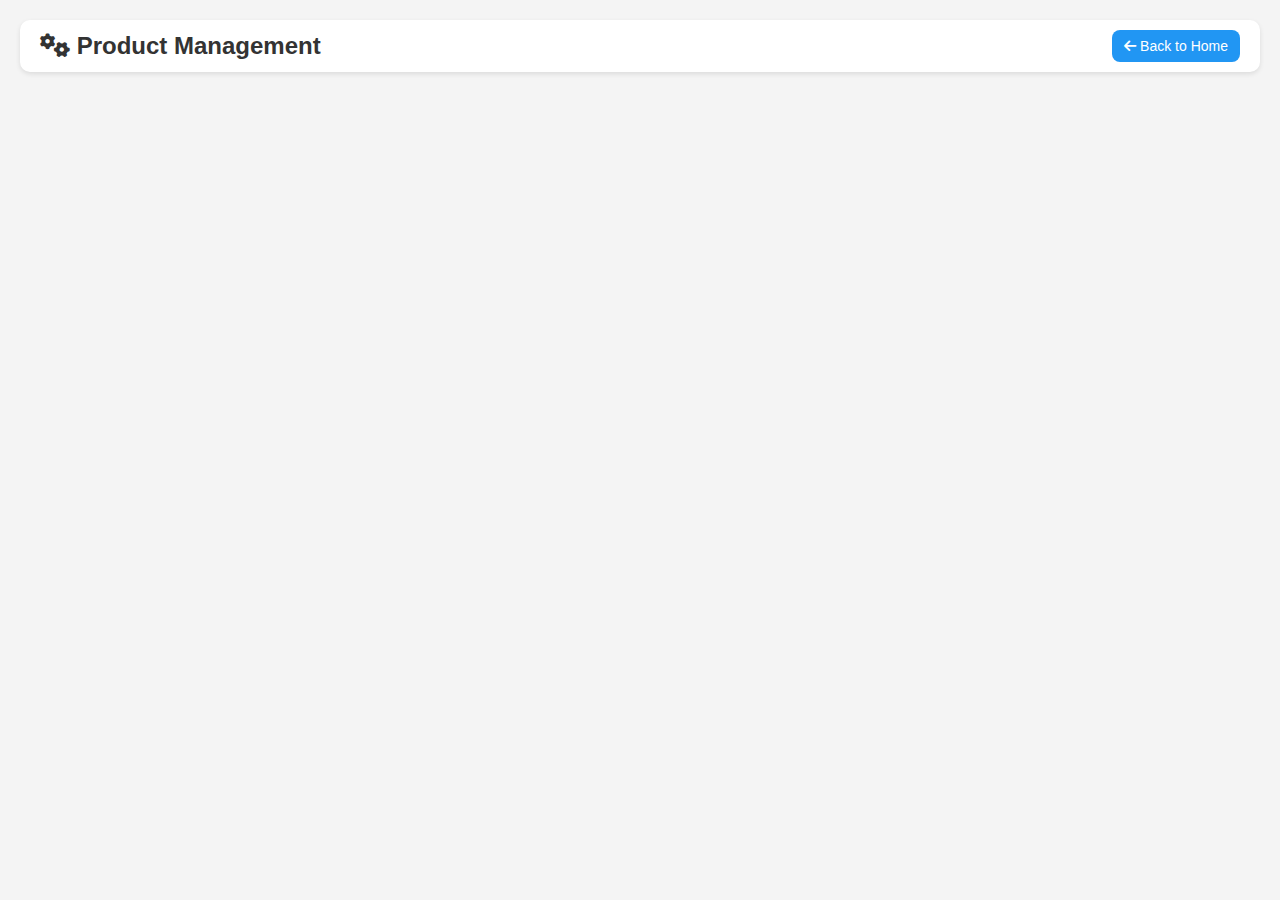
==== korzinka.html @ dd147651 "new" ====
<!DOCTYPE html>
<html lang="en">
<head>
  <meta charset="UTF-8" />
  <meta name="viewport" content="width=device-width, initial-scale=1.0" />
  <title>Manage Products</title>
  <link rel="stylesheet" href="https://cdnjs.cloudflare.com/ajax/libs/font-awesome/6.5.0/css/all.min.css">
  <link rel="stylesheet" href="./style.css">
</head>
<body>
  <header>
    <h1><i class="fas fa-cogs"></i> Product Management</h1>
    <a href="index.html" class="btn-back"><i class="fas fa-arrow-left"></i> Back to Home</a>
  </header>

  <main>
    <section class="products" id="productList">
    </section>
  </main>

  <script src="./scrip.js"></script>
</body>
</html>
---- style.css ----
* {
    margin: 0;
    padding: 0;
    box-sizing: border-box;
    font-family: Arial, sans-serif;
  }
  body {
    background: #f4f4f4;
    padding: 20px;
  }
  header {
    display: flex;
    justify-content: space-between;
    align-items: center;
    padding: 10px 20px;
    background-color: #fff;
    border-radius: 10px;
    box-shadow: 0 2px 5px rgba(0,0,0,0.1);
    margin-bottom: 20px;
  }
  header h1 {
    font-size: 24px;
    color: #333;
  }
  .header-buttons a {
    margin-left: 10px;
  }
  .btn-add, .btn-back, .btn-cart {
    text-decoration: none;
    background-color: #2196f3;
    color: white;
    padding: 8px 12px;
    border-radius: 8px;
    font-size: 14px;
  }
  .products {
    display: grid;
    grid-template-columns: repeat(auto-fit, minmax(250px, 1fr));
    gap: 20px;
  }
  .product {
    background-color: #fff;
    border-radius: 15px;
    padding: 15px;
    box-shadow: 0 3px 8px rgba(0,0,0,0.1);
    position: relative;
    transition: transform 0.3s ease;
  }
  .product:hover {
    transform: translateY(-5px);
  }
  .product img {
    max-width: 100%;
    height: 200px;
    object-fit: contain;
    margin-bottom: 10px;
  }
  .product h3 {
    font-size: 18px;
    color: #222;
    margin-bottom: 5px;
  }
  .product p {
    color: #555;
    font-size: 14px;
  }
  .product .price {
    font-weight: bold;
    color: #e91e63;
    margin: 10px 0;
  }
  .actions {
    display: flex;
    justify-content: space-between;
    margin-top: 10px;
  }
  .actions button {
    border: none;
    padding: 8px 12px;
    border-radius: 8px;
    cursor: pointer;
    font-size: 14px;
    transition: background-color 0.3s ease;
  }
  .edit-btn {
    background: #ff9800;
    color: white;
  }
  .edit-btn:hover {
    background: #e68900;
  }
  .delete-btn {
    background: #f44336;
    color: white;
  }
  .delete-btn:hover {
    background: #d32f2f;
  }
  .add-btn {
    background: #4caf50;
    color: white;
    width: 100%;
  }
  .add-btn:hover {
    background: #45a049;
  }


  .search-box {
    width: 100%;
    max-width: 400px;
    padding: 10px;
    margin: 0 auto 20px;
    display: block;
    font-size: 16px;
    border: 1px solid #ccc;
    border-radius: 8px;
    box-shadow: 0 2px 4px rgba(0,0,0,0.05);
  }
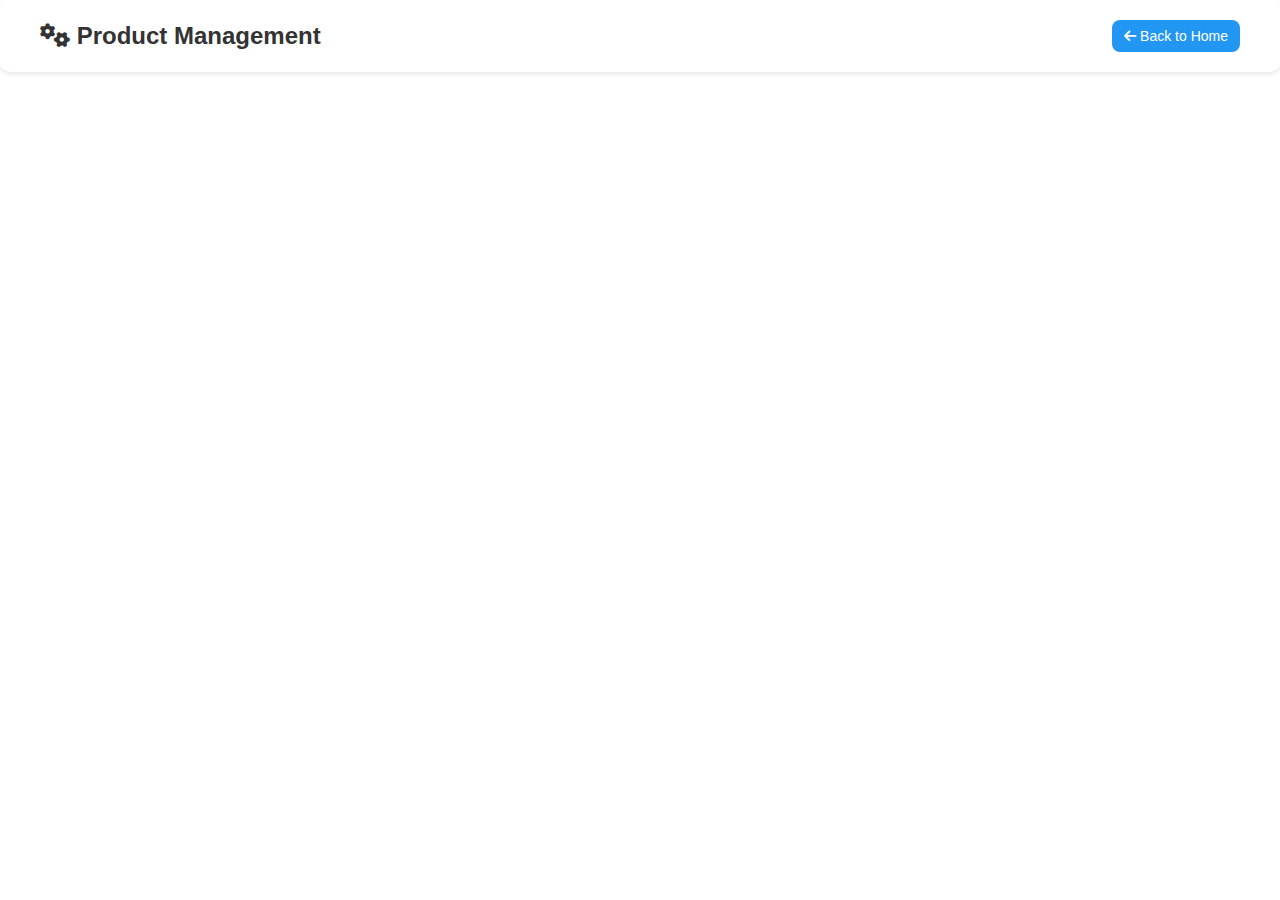
==== commit 1409e76e: "new" ====
--- a/korzinka.html
+++ b/korzinka.html
@@ -13,10 +13,6 @@
     <a href="index.html" class="btn-back"><i class="fas fa-arrow-left"></i> Back to Home</a>
   </header>
 
-  <main>
-    <section class="products" id="productList">
-    </section>
-  </main>
 
   <script src="./scrip.js"></script>
 </body>
--- a/style.css
+++ b/style.css
@@ -4,15 +4,11 @@
     box-sizing: border-box;
     font-family: Arial, sans-serif;
   }
-  body {
-    background: #f4f4f4;
-    padding: 20px;
-  }
   header {
     display: flex;
     justify-content: space-between;
     align-items: center;
-    padding: 10px 20px;
+    padding: 20px 40px;
     background-color: #fff;
     border-radius: 10px;
     box-shadow: 0 2px 5px rgba(0,0,0,0.1);
@@ -34,11 +30,15 @@
     font-size: 14px;
   }
   .products {
-    display: grid;
-    grid-template-columns: repeat(auto-fit, minmax(250px, 1fr));
-    gap: 20px;
+    display: flex;
+    flex-wrap: wrap;
+    justify-content: center;
+    gap: 40px;
+    max-width: 1200px;
+    margin: auto;
   }
   .product {
+    width: 300px;
     background-color: #fff;
     border-radius: 15px;
     padding: 15px;
@@ -103,18 +103,4 @@
   }
   .add-btn:hover {
     background: #45a049;
-  }
-
-
-  .search-box {
-    width: 100%;
-    max-width: 400px;
-    padding: 10px;
-    margin: 0 auto 20px;
-    display: block;
-    font-size: 16px;
-    border: 1px solid #ccc;
-    border-radius: 8px;
-    box-shadow: 0 2px 4px rgba(0,0,0,0.05);
-  }
-  +  }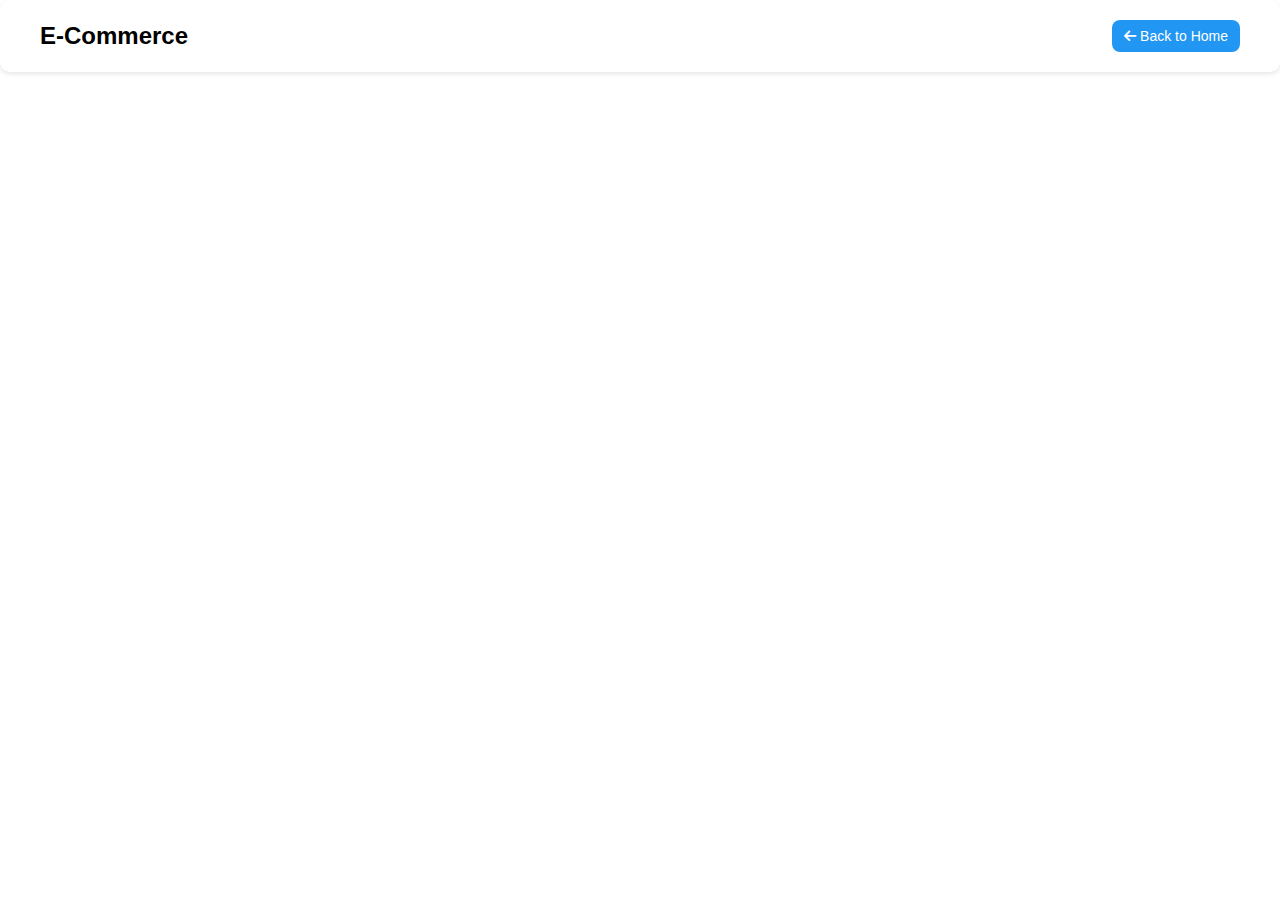
==== commit 865e79b4: "new" ====
--- a/korzinka.html
+++ b/korzinka.html
@@ -3,13 +3,14 @@
 <head>
   <meta charset="UTF-8" />
   <meta name="viewport" content="width=device-width, initial-scale=1.0" />
-  <title>Manage Products</title>
+  <title>Savat</title>
   <link rel="stylesheet" href="https://cdnjs.cloudflare.com/ajax/libs/font-awesome/6.5.0/css/all.min.css">
   <link rel="stylesheet" href="./style.css">
 </head>
 <body>
   <header>
-    <h1><i class="fas fa-cogs"></i> Product Management</h1>
+    <h1><a style="color: black; text-decoration: none;" href="./index.html">E-Commerce</a></h1>
+    
     <a href="index.html" class="btn-back"><i class="fas fa-arrow-left"></i> Back to Home</a>
   </header>
 
--- a/style.css
+++ b/style.css
@@ -43,7 +43,6 @@
     border-radius: 15px;
     padding: 15px;
     box-shadow: 0 3px 8px rgba(0,0,0,0.1);
-    position: relative;
     transition: transform 0.3s ease;
   }
   .product:hover {
@@ -80,27 +79,20 @@
     border-radius: 8px;
     cursor: pointer;
     font-size: 14px;
-    transition: background-color 0.3s ease;
+    transition: 0.3s ease;
   }
   .edit-btn {
     background: #ff9800;
     color: white;
   }
-  .edit-btn:hover {
-    background: #e68900;
-  }
+
   .delete-btn {
     background: #f44336;
     color: white;
   }
-  .delete-btn:hover {
-    background: #d32f2f;
-  }
+
   .add-btn {
     background: #4caf50;
     color: white;
     width: 100%;
   }
-  .add-btn:hover {
-    background: #45a049;
-  }